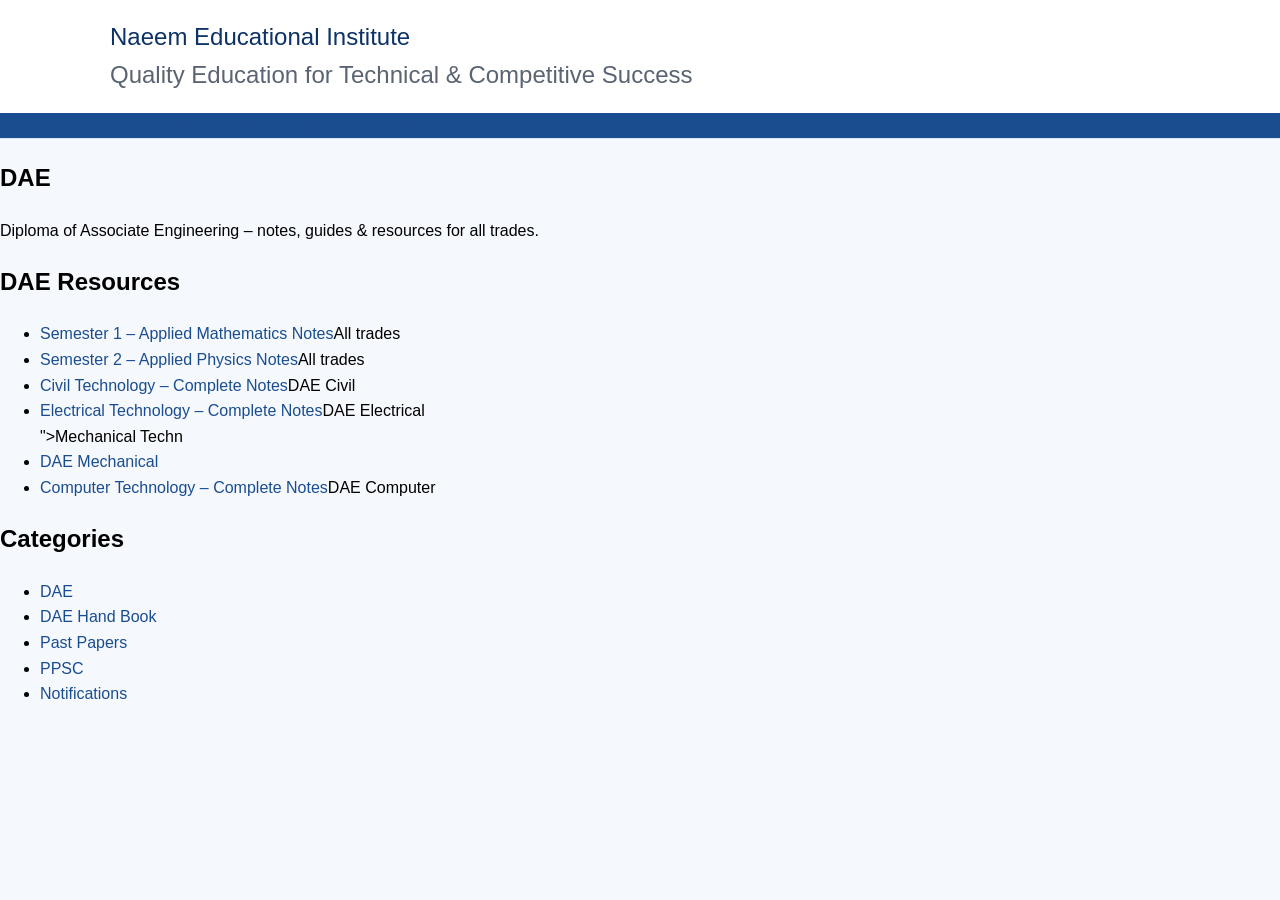
==== dae.html @ db44ddb1 "Create initial DAE HTML structure This is the initial HTML structure for the DAE page, including a h" ====
<!>
<html lang="enDOCTYPE html">
<head>
<meta charset="UTF-8">
<meta name="viewport" content="width=device-width, initial-scale=1.0">
<title>DAE - Naeem Educational Institute</title>
<link rel="stylesheet" href="style.css">
</head>
<body>

<header class="site-header">
  <div class="top-bar">
    <div class="site-title"><a href="index.html" style="color:inherit;text-decoration:none;">Naeem Educational Institute</a>
      <span>Quality Education for Technical &amp; Competitive Success</span>
    </div>
  </div>
  <nav class="main-nav">
    <ul>
      <li><a href="dae.html">DAE</a></li>
      <li><a href="dae-handbook.html">DAE Hand Book</a></li>
      <li><a href="past-papers.html">Past Papers</a></li>
      <li><a href="ppsc.html">PPSC</a></li>
      <li><a href="notifications.html">Notifications</a></li>
    </ul>
  </nav>
</header>

<section class="hero">
  <h1>DAE</h1>
  <p>Diploma of Associate Engineering – notes, guides &amp; resources for all trades.</p>
</section>

<div class="layout">
  <main class="content">
    <div class="card">
      <h2>DAE Resources</h2>
      <ul class="post-list">
        <li><a href="#">Semester 1 – Applied Mathematics Notes</a><span class="post-date">All trades</span></li>
        <li><a href="#">Semester 2 – Applied Physics Notes</a><span class="post-date">All trades</span></li>
        <li><a href="#">Civil Technology – Complete Notes</a><span class="post-date">DAE Civil</span></li>
        <li><a href="#">Electrical Technology – Complete Notes</a><span class="post-date">DAE Electrical</span></li>">Mechanical Techn
        <li><a href="#ology – Complete Notes</a><span class="post-date">DAE Mechanical</span></li>
        <li><a href="#">Computer Technology – Complete Notes</a><span class="post-date">DAE Computer</span></li>
      </ul>
    </div>
  </main>

  <aside class="sidebar">
    <div class="card">
      <h2>Categories</h2>
      <ul class="sidebar-list">
        <li><a href="dae.html">DAE</a></li>
        <li><a href="dae-handbook.html">DAE Hand Book</a></li>
        <li><a href="past-papers.html">Past Papers</a></li>
        <li><a href="ppsc.html">PPSC</a></li>
        <li><a href="notifications.html">Notifications</a></li>
      </ul>
---- style.css ----
/* Naeem Educational Institute - shared stylesheet */

:root {
  --brand-blue: #1a4d8f;
  --brand-blue-dark: #0d3366;
  --brand-blue-light: #e8f1fb;
  --text-dark: #1f2937;
  --text-muted: #5b6472;
  --border-color: #dbe4ee;
  --bg-white: #ffffff;
  --bg-soft: #f5f8fc;
}

* { box-sizing: border-box; }

body {
  margin: 0;
  font-family: "Segoe UI", Tial, sans-serif;ahoma, Ar
  color: var(--text-dark);
  background: var(--bg-soft);
  line-height: 1.6;
}

a { color: var(--brand-blue); text-decoration: none; }
a:hover { text-decoration: underline; }

.container {
  max-width: 1100px;
  margin: 0 auto;
  padding: 0 20px;
}

/* Header */
header.site-header {
  background: var(--bg-white);
  border-bottom: 1px solid var(--border-color);
}

.top-bar {
  display: flex;
  align-items: center;
  justify-content: space-between;
  padding: 18px 20px;
  max-width: 1100px;
  margin: 0 auto;
}

.site-title {
  font-size: 24px;
  font-weight: 500;
  color: var(--brand-blue-dark);
}

.site-title span {
  display: block;
  font-sizepx;
  font-weight: 13: 400;
  color: var(--text-muted);
}

nav.main-nav {
  background: var(--brand-blue);
}

nav.main-nav ul {
  list-style: none;
  display: flex;
  flex-wrap: wrap;
  margin: 0;
  padding: 0 20px;
  max-width: 1100px;
  margin: 0 auto;
}

nav.main-nav }

nav.main-nav a {
  display li { margin: 0;: block;
  padding: 14px 18px;
  color: #ffffff;
  font-size: 14px;
}

nav.main-nav a:hover {
  background: var(--brand-blue-dark);
  text-decoration: none;
}

/* Hero */
.hero {
  background: var(--brand-blue-light);
  padding: 50px 20px;
  text-align: center;
  border-bottom: 1px solid var(--border-color);
}

.hero h1 {
  margin: 0 0 10px;
  font-size: 30px;
  color: var(--brand-blue-dark);
  font-weight: 500;
}

.hero p {
  margin: 0;
  color: var(--text-muted);
  font-size: 15px;
}

/* Layout */
.layout {
  display: flex;
  gap: 30px;
  padding: 40px 20px;
  max-width: 1100px;
  margin: 0 auto;
  align-items: flex-start;
  flex-wrap: wrap;
}

.content {
  flex: 2 1 600px;
  min-width: 0;
}

.sidebar {
  flex: 1 1 260 240px;
}

.px;
  min-width:card {
  background: var(--bg-white);
  border: 1px solid var(--border-color);
  border-radius: 6px;
  padding: 24px;
  margin-bottom: 24px;
}

.card h2 {
  margin-top: 0;
  font-size: 20px;
  color: var(--brand-blue-dark);
  font-weight: 500;
  border-bottom: 2px solid var(--brand-blue-light);
  padding-bottom: 10px;
}

.post-list { list-style: none; margin: 0; padpost-list li {
  padding: 14px 0;ding: 0; }

.
  border-bottom: 1px solid var(--border-color);
}

.post-list li:last-child { border-bottom: none; }

.post-list a { font-size: 15px; font-weight: 500; color: var(--text-dark); }
.post-list a:hover { color: var(--brand-blue); }

.post-date { display: block; font-size: 12px; color: var(--text-muted); margin-top: 4px; }

.sidebar-list { list-style: none; margin: 0; padding: 0; }
.sidebar-list li { padding: 10px 0; border-bottom: 1px solid var(--border-color); }
.sidebar-list li:last-child { border-bottom: none; }

/* Footer */
footer.site-footer {
  background: var(--brand-blue-dark);
  color: #dbe4ee;
  padding: 30px 20px;
  text-align: center;
  font-size: 13px;
}

footer.site-footer a { color: #ffffff; margin: 0 8px; }

/* Contact form */
form.contact-form label {
  display: block;
  margin-bottom: 6px;
  font-size: 14px;
  color: var(--text-dark);
}

form.contact-form input,
form.contact-form textarea {
  width: 100%;
  padding: 10px;
  margin-bottom: 16px;
  border: 1px solid var(--border-color);
  border-radius: 4px;
  font-family: inherit;
  font-size: 14px;
}

form.contact-form button {
  background: var(--brand-blue);
  color: #fff;
  border: none;
  padding: 12px 24px;
  border-radius: 4px;
  font-size: 14px;
  cursor: pointer;
}

form.contact-form button:hover { background: var(--brand-blue-dark); }

@media (max-width: 640px) {
  .top-bar { flex-direction: column; text-align: center; gap: 8px; }
  nav.main-nav ul { justify-content: center; }
  }
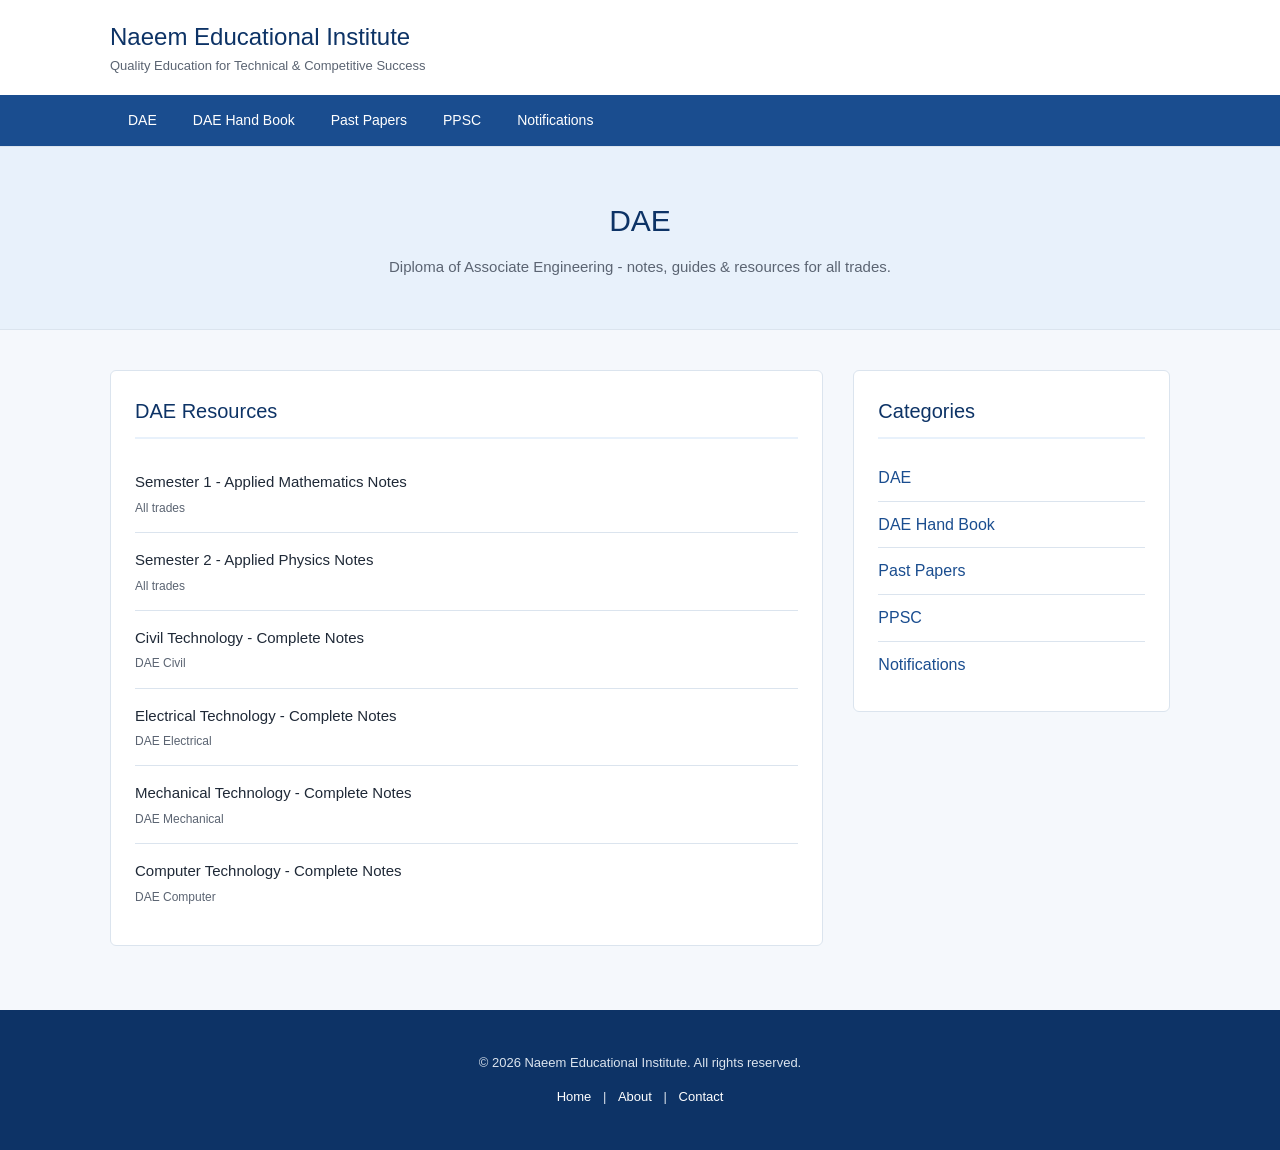
==== commit bb14b111: "Update dae.html" ====
--- a/dae.html
+++ b/dae.html
@@ -1,5 +1,5 @@
-<!>
-<html lang="enDOCTYPE html">
+<!DOCTYPE html>
+<html lang="en">
 <head>
 <meta charset="UTF-8">
 <meta name="viewport" content="width=device-width, initial-scale=1.0">
@@ -27,7 +27,7 @@
 
 <section class="hero">
   <h1>DAE</h1>
-  <p>Diploma of Associate Engineering – notes, guides &amp; resources for all trades.</p>
+  <p>Diploma of Associate Engineering - notes, guides &amp; resources for all trades.</p>
 </section>
 
 <div class="layout">
@@ -35,12 +35,12 @@
     <div class="card">
       <h2>DAE Resources</h2>
       <ul class="post-list">
-        <li><a href="#">Semester 1 – Applied Mathematics Notes</a><span class="post-date">All trades</span></li>
-        <li><a href="#">Semester 2 – Applied Physics Notes</a><span class="post-date">All trades</span></li>
-        <li><a href="#">Civil Technology – Complete Notes</a><span class="post-date">DAE Civil</span></li>
-        <li><a href="#">Electrical Technology – Complete Notes</a><span class="post-date">DAE Electrical</span></li>">Mechanical Techn
-        <li><a href="#ology – Complete Notes</a><span class="post-date">DAE Mechanical</span></li>
-        <li><a href="#">Computer Technology – Complete Notes</a><span class="post-date">DAE Computer</span></li>
+        <li><a href="#">Semester 1 - Applied Mathematics Notes</a><span class="post-date">All trades</span></li>
+        <li><a href="#">Semester 2 - Applied Physics Notes</a><span class="post-date">All trades</span></li>
+        <li><a href="#">Civil Technology - Complete Notes</a><span class="post-date">DAE Civil</span></li>
+        <li><a href="#">Electrical Technology - Complete Notes</a><span class="post-date">DAE Electrical</span></li>
+        <li><a href="#">Mechanical Technology - Complete Notes</a><span class="post-date">DAE Mechanical</span></li>
+        <li><a href="#">Computer Technology - Complete Notes</a><span class="post-date">DAE Computer</span></li>
       </ul>
     </div>
   </main>
@@ -55,3 +55,18 @@
         <li><a href="ppsc.html">PPSC</a></li>
         <li><a href="notifications.html">Notifications</a></li>
       </ul>
+    </div>
+  </aside>
+</div>
+
+<footer class="site-footer">
+  <p>&copy; 2026 Naeem Educational Institute. All rights reserved.</p>
+  <p>
+    <a href="index.html">Home</a> |
+    <a href="about.html">About</a> |
+    <a href="contact.html">Contact</a>
+  </p>
+</footer>
+
+</body>
+</html>
--- a/style.css
+++ b/style.css
@@ -15,7 +15,7 @@
 
 body {
   margin: 0;
-  font-family: "Segoe UI", Tial, sans-serif;ahoma, Ar
+  font-family: "Segoe UI", Tahoma, Arial, sans-serif;
   color: var(--text-dark);
   background: var(--bg-soft);
   line-height: 1.6;
@@ -30,7 +30,6 @@
   padding: 0 20px;
 }
 
-/* Header */
 header.site-header {
   background: var(--bg-white);
   border-bottom: 1px solid var(--border-color);
@@ -53,8 +52,8 @@
 
 .site-title span {
   display: block;
-  font-sizepx;
-  font-weight: 13: 400;
+  font-size: 13px;
+  font-weight: 400;
   color: var(--text-muted);
 }
 
@@ -72,10 +71,10 @@
   margin: 0 auto;
 }
 
-nav.main-nav }
+nav.main-nav li { margin: 0; }
 
 nav.main-nav a {
-  display li { margin: 0;: block;
+  display: block;
   padding: 14px 18px;
   color: #ffffff;
   font-size: 14px;
@@ -86,7 +85,6 @@
   text-decoration: none;
 }
 
-/* Hero */
 .hero {
   background: var(--brand-blue-light);
   padding: 50px 20px;
@@ -107,7 +105,6 @@
   font-size: 15px;
 }
 
-/* Layout */
 .layout {
   display: flex;
   gap: 30px;
@@ -124,11 +121,11 @@
 }
 
 .sidebar {
-  flex: 1 1 260 240px;
-}
-
-.px;
-  min-width:card {
+  flex: 1 1 260px;
+  min-width: 240px;
+}
+
+.card {
   background: var(--bg-white);
   border: 1px solid var(--border-color);
   border-radius: 6px;
@@ -145,10 +142,10 @@
   padding-bottom: 10px;
 }
 
-.post-list { list-style: none; margin: 0; padpost-list li {
-  padding: 14px 0;ding: 0; }
-
-.
+.post-list { list-style: none; margin: 0; padding: 0; }
+
+.post-list li {
+  padding: 14px 0;
   border-bottom: 1px solid var(--border-color);
 }
 
@@ -163,7 +160,6 @@
 .sidebar-list li { padding: 10px 0; border-bottom: 1px solid var(--border-color); }
 .sidebar-list li:last-child { border-bottom: none; }
 
-/* Footer */
 footer.site-footer {
   background: var(--brand-blue-dark);
   color: #dbe4ee;
@@ -174,7 +170,6 @@
 
 footer.site-footer a { color: #ffffff; margin: 0 8px; }
 
-/* Contact form */
 form.contact-form label {
   display: block;
   margin-bottom: 6px;
@@ -208,4 +203,4 @@
 @media (max-width: 640px) {
   .top-bar { flex-direction: column; text-align: center; gap: 8px; }
   nav.main-nav ul { justify-content: center; }
-  }
+}
